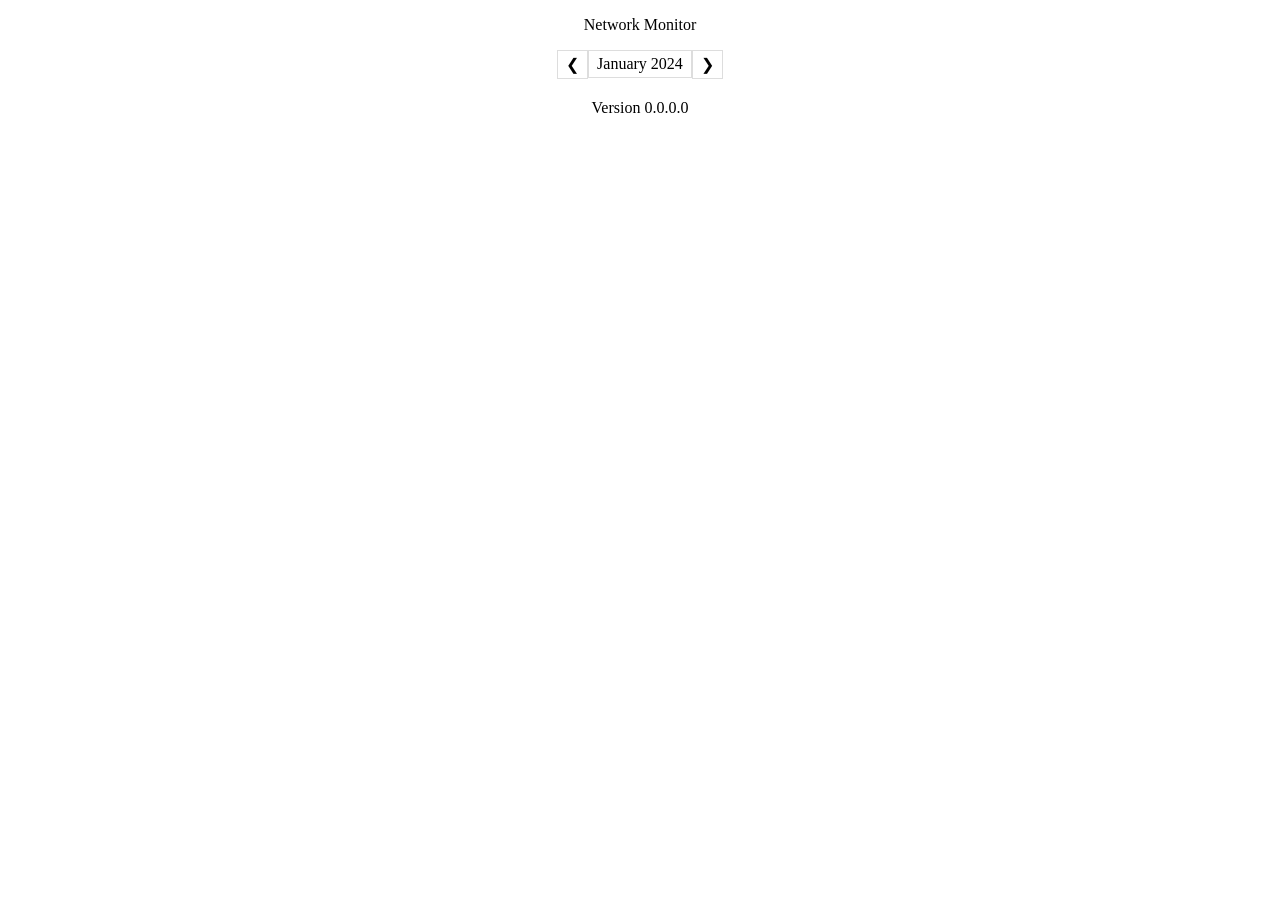
==== src/index.html @ 48565271 "webapi: add id's to calender" ====
<!doctype html>
<html lang="de">
<head>
  <meta charset="utf-8">
  <meta name="viewport" content="width=device-width, initial-scale=1.0">
  <title>Network Monitor</title>
  <style>
    main, body {
      background-color:white;
      text-align: center;
    }
    .pagination {
      display: inline-block;
    }
    .pagination a {
      color: black;
      float: left;
      padding: 4px 8px;
      text-decoration: none;
      transition: background-color .3s;
      border: 1px solid #ddd;
    }
    .pagination a.active {
      background-color: #4CAF50;
      color: white;
      border: 1px solid #4CAF50;
    }
    .pagination a:hover:not(.active) {background-color: #ddd;}
    </style>
</head>

<body>
  <header>
    <!-- <img src="logo.svg" alt="logo"> -->
    <p>Network Monitor</p>
  </header>
  <main>
  <!-- <button class="echo-button" id="send">Send</button> -->
  <!-- <h1>Hier soll eine Tabelle stehen </h1> -->
    <script src="script1.js" async></script>
  </main>
  <div class="pagination">
    <a href="#" id="left">❮</a>
    <a href="#" id="textMidle">January 2024</a>
    <a href="#" id="right">❯</a>
  </div>

  <footer>
     <p>Version 0.0.0.0</p>
  </footer>
</body>
</html>
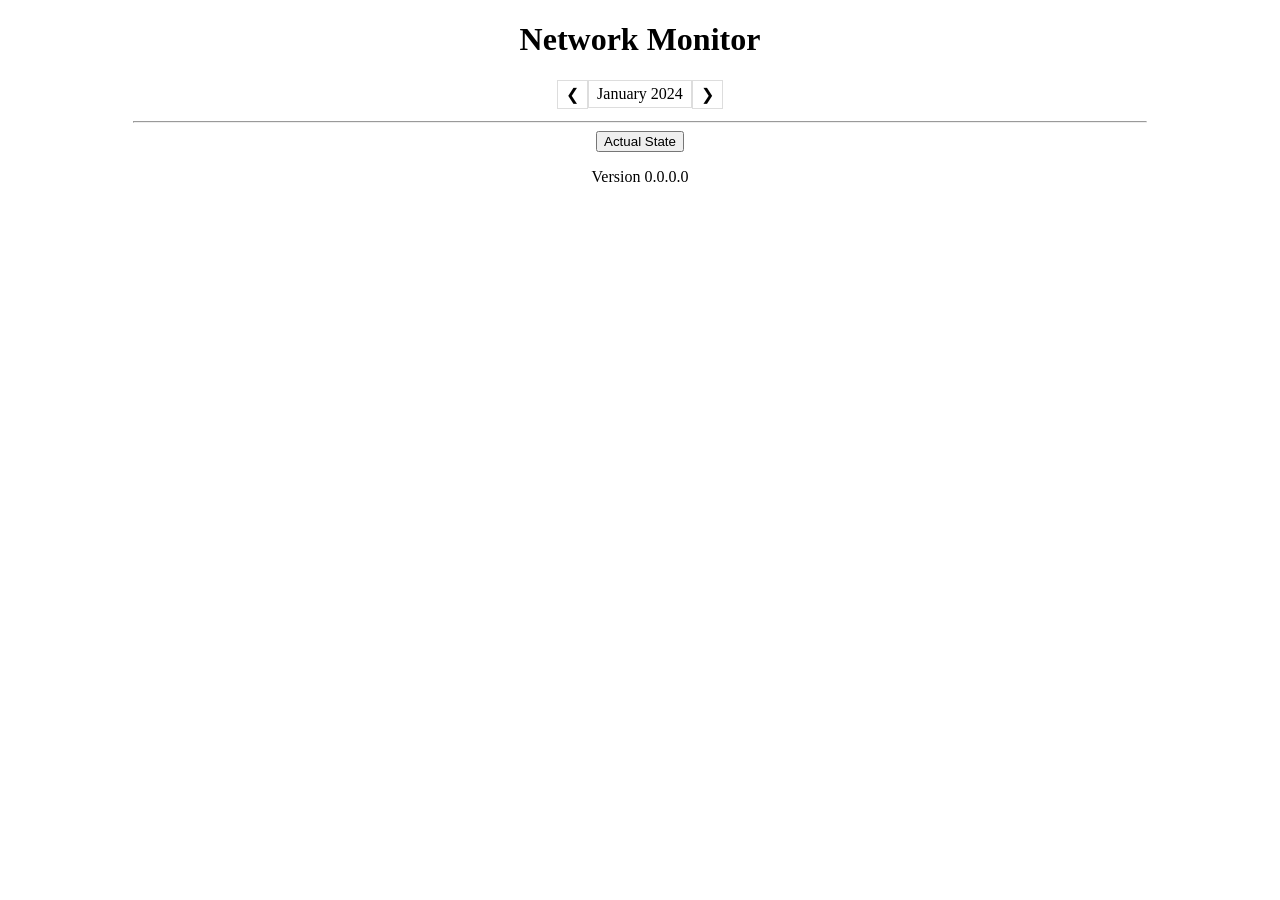
==== commit 867a1d96: "webapi: ask actual state" ====
--- a/src/index.html
+++ b/src/index.html
@@ -32,7 +32,7 @@
 <body>
   <header>
     <!-- <img src="logo.svg" alt="logo"> -->
-    <p>Network Monitor</p>
+    <h1>Network Monitor</h1>
   </header>
   <main>
   <!-- <button class="echo-button" id="send">Send</button> -->
@@ -46,6 +46,9 @@
   </div>
 
   <footer>
+     <hr width=80% size=2>
+     <button class="button" id="state">Actual State</button>
+     <main2>   </main2>
      <p>Version 0.0.0.0</p>
   </footer>
 </body>
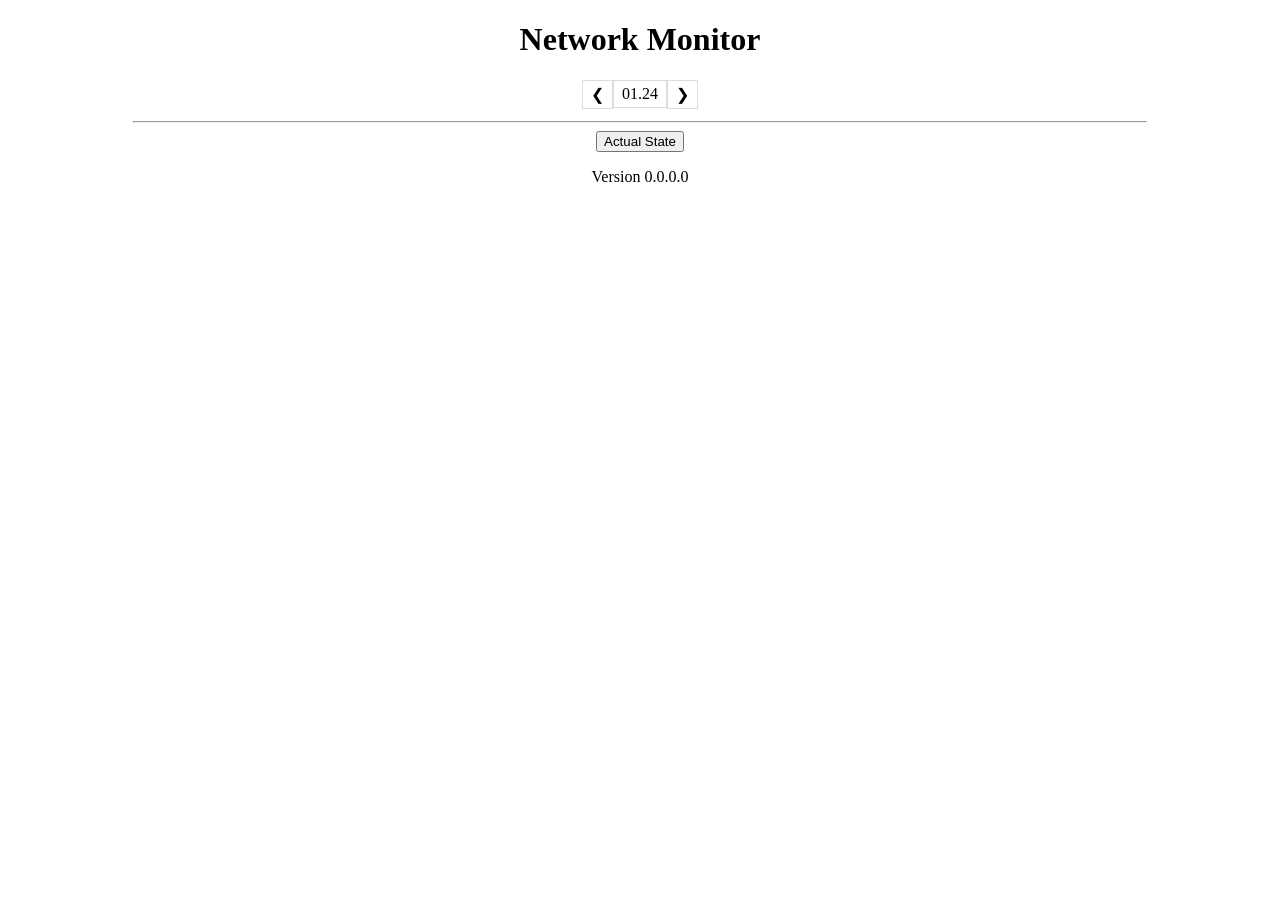
==== commit 47c796ae: "webapi: introduce three arts from packages: month_keys, actual, 'months'" ====
--- a/src/index.html
+++ b/src/index.html
@@ -5,7 +5,7 @@
   <meta name="viewport" content="width=device-width, initial-scale=1.0">
   <title>Network Monitor</title>
   <style>
-    main, body {
+    body {
       background-color:white;
       text-align: center;
     }
@@ -26,7 +26,31 @@
       border: 1px solid #4CAF50;
     }
     .pagination a:hover:not(.active) {background-color: #ddd;}
-    </style>
+
+    .center-screen {
+      display: flex;
+      justify-content: center;
+      align-items: center;
+      text-align: center;
+    }
+
+   /* HTML: <div class="loader"></div> */
+    .loader {
+      display:none;
+      width: fit-content;
+      font-weight: bold;
+      font-family: sans-serif;
+      font-size: 20px;
+      padding-bottom: 8px;
+      background: linear-gradient(currentColor 0 0) 0 100%/0% 3px no-repeat;
+      animation: l2 2s linear infinite;
+    }
+    .loader:before {
+      content:"Loading..."
+    }
+    @keyframes l2 {to{background-size: 100% 3px}}
+
+  </style>
 </head>
 
 <body>
@@ -35,20 +59,21 @@
     <h1>Network Monitor</h1>
   </header>
   <main>
-  <!-- <button class="echo-button" id="send">Send</button> -->
-  <!-- <h1>Hier soll eine Tabelle stehen </h1> -->
-    <script src="script1.js" async></script>
+    <script src="webseite.js" async></script>
   </main>
   <div class="pagination">
     <a href="#" id="left">❮</a>
-    <a href="#" id="textMidle">January 2024</a>
+    <a href="#" id="textMidle">01.24</a>
     <a href="#" id="right">❯</a>
   </div>
 
   <footer>
      <hr width=80% size=2>
      <button class="button" id="state">Actual State</button>
-     <main2>   </main2>
+     <footer_table class="center-screen">  </footer_table>
+     <main2 class="center-screen">
+        <div class="loader"  id="load"></div>
+    </main2>
      <p>Version 0.0.0.0</p>
   </footer>
 </body>
